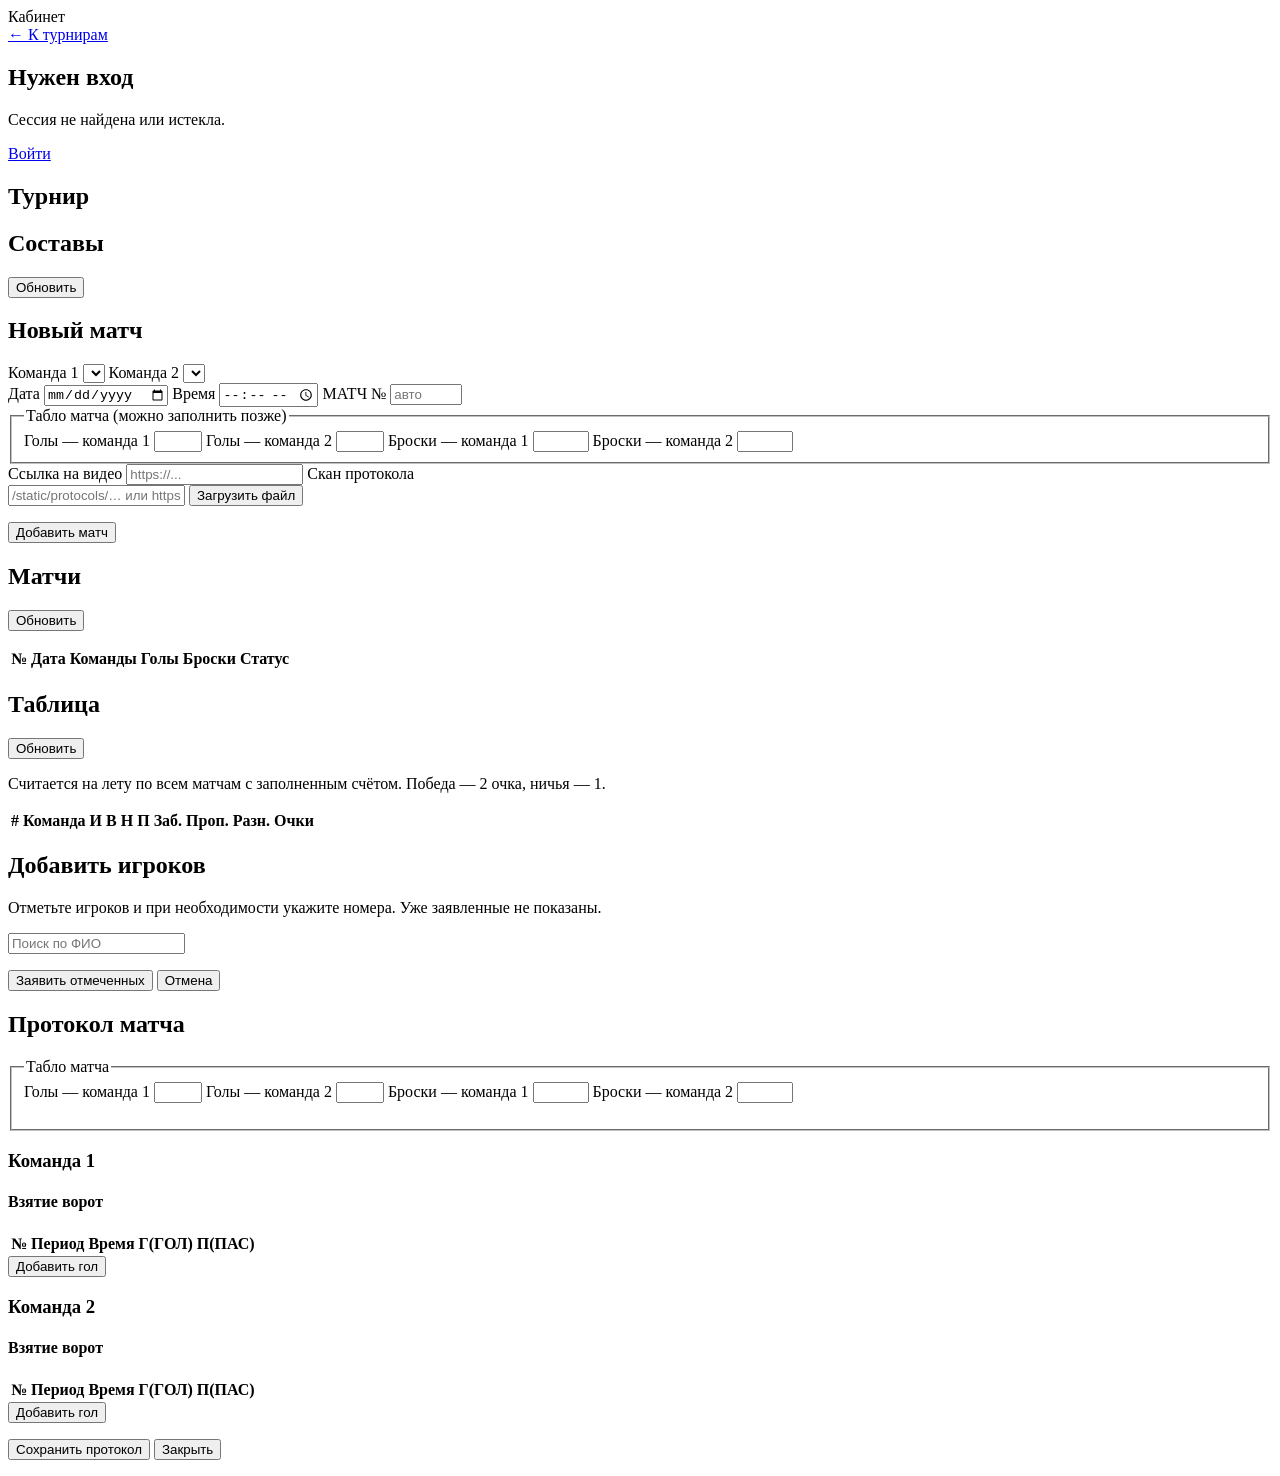
==== static/admin/tournament.html @ 5ac48a23 "Статистика турниров: игроки, заявка, матчи, протокол Турнир получает счёт, составы и статистику по к" ====
<!DOCTYPE html>
<html lang="ru">
  <head>
    <meta charset="utf-8" />
    <meta name="viewport" content="width=device-width, initial-scale=1" />
    <title>Статистика турнира</title>
    <link rel="stylesheet" href="/admin/styles.css" />
  </head>
  <body>
    <header class="top">
      <div class="brand">Кабинет</div>
      <div class="user-bar">
        <a class="btn ghost" href="/admin/">← К турнирам</a>
      </div>
    </header>

    <main>
      <section id="authError" class="login-wrap hidden">
        <div class="card login-card">
          <h1>Нужен вход</h1>
          <p class="muted">Сессия не найдена или истекла.</p>
          <a class="btn primary" href="/admin/">Войти</a>
        </div>
      </section>

      <section id="content" class="hidden">
        <div class="card">
          <div class="row space-between">
            <h1 id="tTitle">Турнир</h1>
            <span id="tMeta" class="muted"></span>
          </div>
          <p id="topError" class="error hidden"></p>
          <p id="regulationHint" class="msg muted hidden"></p>
        </div>

        <!-- ------------------------------- Составы ------------------------------- -->
        <div class="card">
          <div class="row space-between">
            <h2>Составы</h2>
            <button type="button" id="refreshRosterBtn" class="btn">Обновить</button>
          </div>
          <p id="rosterError" class="error hidden"></p>
          <div id="rosterByTeam"></div>
        </div>

        <!-- -------------------------------- Матчи -------------------------------- -->
        <div class="card">
          <h2>Новый матч</h2>
          <form id="gameCreateForm" class="form form-wide">
            <div class="row gap fields-row">
              <label class="grow">Команда 1 <select id="gcTeamA" required></select></label>
              <label class="grow">Команда 2 <select id="gcTeamB" required></select></label>
            </div>
            <div class="row gap fields-row">
              <label class="grow">Дата <input id="gcDate" type="date" required /></label>
              <label class="grow">Время <input id="gcTime" type="time" /></label>
              <label>МАТЧ № <input id="gcPosition" type="number" min="0" max="10000" placeholder="авто" /></label>
            </div>
            <fieldset class="team-picker">
              <legend>Табло матча (можно заполнить позже)</legend>
              <div class="row gap fields-row">
                <label class="grow">Голы — команда 1 <input id="gcScoreA" type="number" min="0" max="99" /></label>
                <label class="grow">Голы — команда 2 <input id="gcScoreB" type="number" min="0" max="99" /></label>
                <label class="grow">Броски — команда 1 <input id="gcShotsA" type="number" min="0" max="999" /></label>
                <label class="grow">Броски — команда 2 <input id="gcShotsB" type="number" min="0" max="999" /></label>
              </div>
            </fieldset>
            <label>Ссылка на видео <input id="gcVideoUrl" type="url" maxlength="1024" placeholder="https://..." /></label>
            <label>Скан протокола
              <div class="row gap upload-row">
                <input id="gcScan" class="grow" type="text" maxlength="1024" placeholder="/static/protocols/… или https://…" />
                <button type="button" id="gcScanUploadBtn" class="btn">Загрузить файл</button>
                <input id="gcScanFile" type="file" accept="image/*,application/pdf" hidden />
              </div>
            </label>
            <p id="gcScanMsg" class="msg muted hidden"></p>
            <button type="submit" class="btn primary">Добавить матч</button>
            <p id="gameCreateMsg" class="msg hidden"></p>
          </form>
        </div>

        <div class="card">
          <div class="row space-between">
            <h2>Матчи</h2>
            <button type="button" id="refreshGamesBtn" class="btn">Обновить</button>
          </div>
          <p id="gamesError" class="error hidden"></p>
          <div class="table-wrap">
            <table class="table">
              <thead>
                <tr>
                  <th>№</th>
                  <th>Дата</th>
                  <th>Команды</th>
                  <th>Голы</th>
                  <th>Броски</th>
                  <th>Статус</th>
                  <th></th>
                </tr>
              </thead>
              <tbody id="gameRows"></tbody>
            </table>
          </div>
        </div>

        <!-- ------------------------------ Таблица ------------------------------ -->
        <div class="card">
          <div class="row space-between">
            <h2>Таблица</h2>
            <button type="button" id="refreshStandingsBtn" class="btn">Обновить</button>
          </div>
          <p class="muted">Считается на лету по всем матчам с заполненным счётом. Победа — 2 очка, ничья — 1.</p>
          <div class="table-wrap">
            <table class="table">
              <thead>
                <tr>
                  <th>#</th><th>Команда</th><th>И</th><th>В</th><th>Н</th><th>П</th>
                  <th>Заб.</th><th>Проп.</th><th>Разн.</th><th>Очки</th>
                </tr>
              </thead>
              <tbody id="standingRows"></tbody>
            </table>
          </div>
        </div>
      </section>
    </main>

    <!-- ------------------ Модалка: добавить игроков в состав ------------------ -->
    <div id="rosterAddModal" class="modal-backdrop hidden" aria-hidden="true">
      <div class="modal card tournament-modal">
        <h2 id="rosterAddTitle">Добавить игроков</h2>
        <p class="muted">Отметьте игроков и при необходимости укажите номера. Уже заявленные не показаны.</p>
        <div class="row gap">
          <input id="rosterAddSearch" class="grow" type="search" placeholder="Поиск по ФИО" />
        </div>
        <ol id="rosterAddList" class="team-list"></ol>
        <div class="row gap">
          <button type="button" id="rosterAddSaveBtn" class="btn primary">Заявить отмеченных</button>
          <button type="button" id="rosterAddCancelBtn" class="btn">Отмена</button>
        </div>
        <p id="rosterAddMsg" class="msg hidden"></p>
      </div>
    </div>

    <!-- --------------------------- Модалка: протокол --------------------------- -->
    <div id="protocolModal" class="modal-backdrop hidden" aria-hidden="true">
      <div class="modal card protocol-modal">
        <div class="row space-between">
          <h2 id="protocolTitle">Протокол матча</h2>
          <span id="protocolRegulation" class="muted"></span>
        </div>

        <fieldset class="team-picker">
          <legend>Табло матча</legend>
          <div class="row gap fields-row">
            <label class="grow"><span id="prLabelGoalsA">Голы — команда 1</span> <input id="prScoreA" type="number" min="0" max="99" /></label>
            <label class="grow"><span id="prLabelGoalsB">Голы — команда 2</span> <input id="prScoreB" type="number" min="0" max="99" /></label>
            <label class="grow"><span id="prLabelShotsA">Броски — команда 1</span> <input id="prShotsA" type="number" min="0" max="999" /></label>
            <label class="grow"><span id="prLabelShotsB">Броски — команда 2</span> <input id="prShotsB" type="number" min="0" max="999" /></label>
          </div>
          <p id="prMismatch" class="error hidden"></p>
        </fieldset>

        <div class="protocol-grid">
          <div class="protocol-side">
            <h3 id="prTeamAName">Команда 1</h3>
            <div id="prLineupA" class="lineup"></div>
            <h4>Взятие ворот</h4>
            <div class="table-wrap">
              <table class="table goals-table">
                <thead>
                  <tr><th>№</th><th>Период</th><th>Время</th><th>Г(ГОЛ)</th><th>П(ПАС)</th><th></th></tr>
                </thead>
                <tbody id="prGoalsA"></tbody>
              </table>
            </div>
            <button type="button" class="btn" data-add-goal="a">Добавить гол</button>
            <p id="prGoalieA" class="msg muted hidden"></p>
          </div>

          <div class="protocol-side">
            <h3 id="prTeamBName">Команда 2</h3>
            <div id="prLineupB" class="lineup"></div>
            <h4>Взятие ворот</h4>
            <div class="table-wrap">
              <table class="table goals-table">
                <thead>
                  <tr><th>№</th><th>Период</th><th>Время</th><th>Г(ГОЛ)</th><th>П(ПАС)</th><th></th></tr>
                </thead>
                <tbody id="prGoalsB"></tbody>
              </table>
            </div>
            <button type="button" class="btn" data-add-goal="b">Добавить гол</button>
            <p id="prGoalieB" class="msg muted hidden"></p>
          </div>
        </div>

        <div class="row gap">
          <button type="button" id="protocolSaveBtn" class="btn primary">Сохранить протокол</button>
          <button type="button" id="protocolCancelBtn" class="btn">Закрыть</button>
        </div>
        <p id="protocolMsg" class="msg hidden"></p>
      </div>
    </div>

    <script src="/admin/tournament.js"></script>
  </body>
</html>
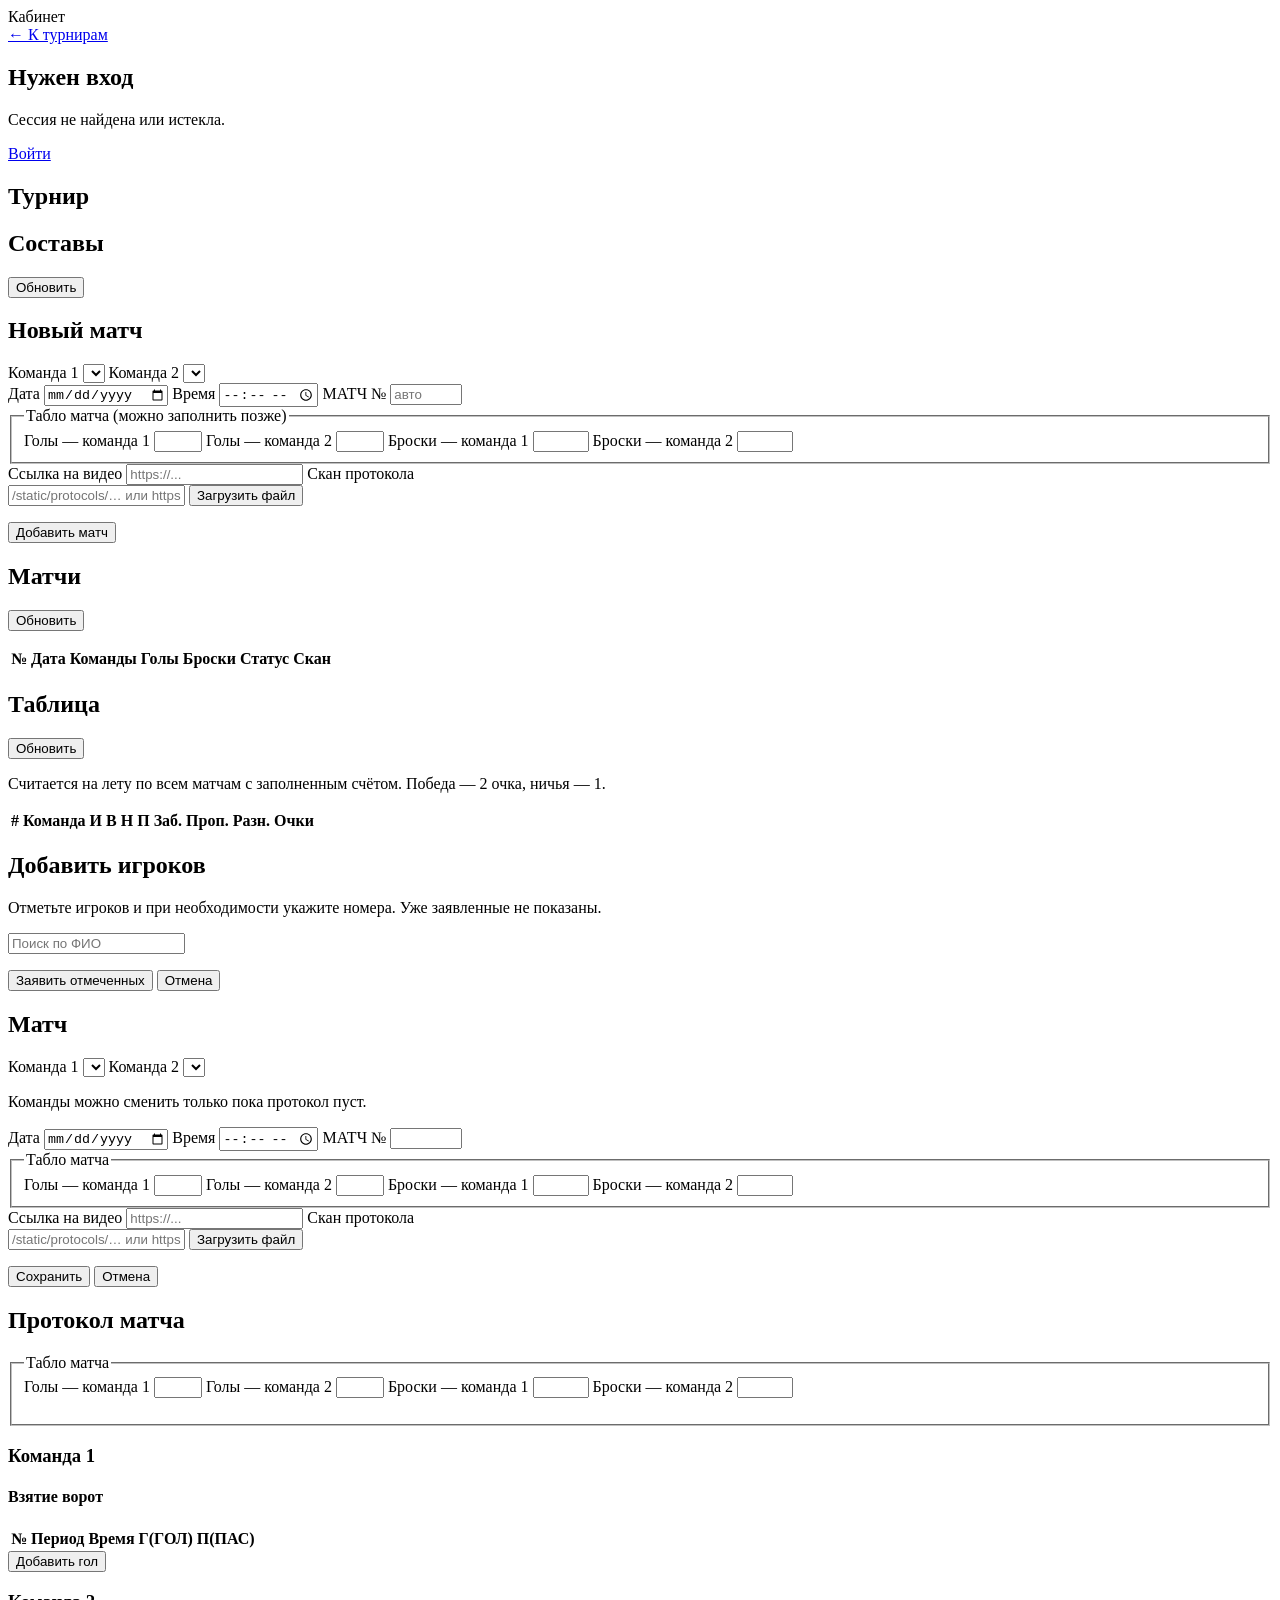
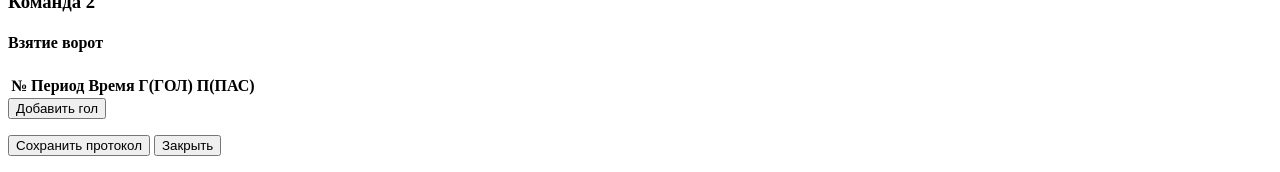
==== commit 7b789ddd: "Правка матча в кабинете: скан и видео можно приложить к уже созданному У матча в экране турнира были" ====
--- a/static/admin/tournament.html
+++ b/static/admin/tournament.html
@@ -95,6 +95,7 @@
                   <th>Голы</th>
                   <th>Броски</th>
                   <th>Статус</th>
+                  <th>Скан</th>
                   <th></th>
                 </tr>
               </thead>
@@ -139,6 +140,50 @@
           <button type="button" id="rosterAddCancelBtn" class="btn">Отмена</button>
         </div>
         <p id="rosterAddMsg" class="msg hidden"></p>
+      </div>
+    </div>
+
+    <!-- ------------------------ Модалка: правка матча ------------------------ -->
+    <div id="gameEditModal" class="modal-backdrop hidden" aria-hidden="true">
+      <div class="modal card tournament-modal">
+        <h2 id="gameEditTitle">Матч</h2>
+        <form id="gameEditForm" class="form form-wide">
+          <input type="hidden" id="geId" />
+          <div class="row gap fields-row">
+            <label class="grow">Команда 1 <select id="geTeamA" required></select></label>
+            <label class="grow">Команда 2 <select id="geTeamB" required></select></label>
+          </div>
+          <p class="muted">Команды можно сменить только пока протокол пуст.</p>
+          <div class="row gap fields-row">
+            <label class="grow">Дата <input id="geDate" type="date" required /></label>
+            <label class="grow">Время <input id="geTime" type="time" /></label>
+            <label>МАТЧ № <input id="gePosition" type="number" min="0" max="10000" /></label>
+          </div>
+          <fieldset class="team-picker">
+            <legend>Табло матча</legend>
+            <div class="row gap fields-row">
+              <label class="grow"><span id="geLabelGoalsA">Голы — команда 1</span> <input id="geScoreA" type="number" min="0" max="99" /></label>
+              <label class="grow"><span id="geLabelGoalsB">Голы — команда 2</span> <input id="geScoreB" type="number" min="0" max="99" /></label>
+              <label class="grow"><span id="geLabelShotsA">Броски — команда 1</span> <input id="geShotsA" type="number" min="0" max="999" /></label>
+              <label class="grow"><span id="geLabelShotsB">Броски — команда 2</span> <input id="geShotsB" type="number" min="0" max="999" /></label>
+            </div>
+          </fieldset>
+          <label>Ссылка на видео <input id="geVideoUrl" type="url" maxlength="1024" placeholder="https://..." /></label>
+          <label>Скан протокола
+            <div class="row gap upload-row">
+              <input id="geScan" class="grow" type="text" maxlength="1024" placeholder="/static/protocols/… или https://…" />
+              <button type="button" id="geScanUploadBtn" class="btn">Загрузить файл</button>
+              <input id="geScanFile" type="file" accept="image/*,application/pdf" hidden />
+            </div>
+          </label>
+          <p id="geScanMsg" class="msg muted hidden"></p>
+          <p id="geScanPreview" class="msg muted hidden"></p>
+          <div class="row gap">
+            <button type="submit" class="btn primary">Сохранить</button>
+            <button type="button" id="gameEditCancelBtn" class="btn">Отмена</button>
+          </div>
+          <p id="gameEditMsg" class="msg hidden"></p>
+        </form>
       </div>
     </div>
 
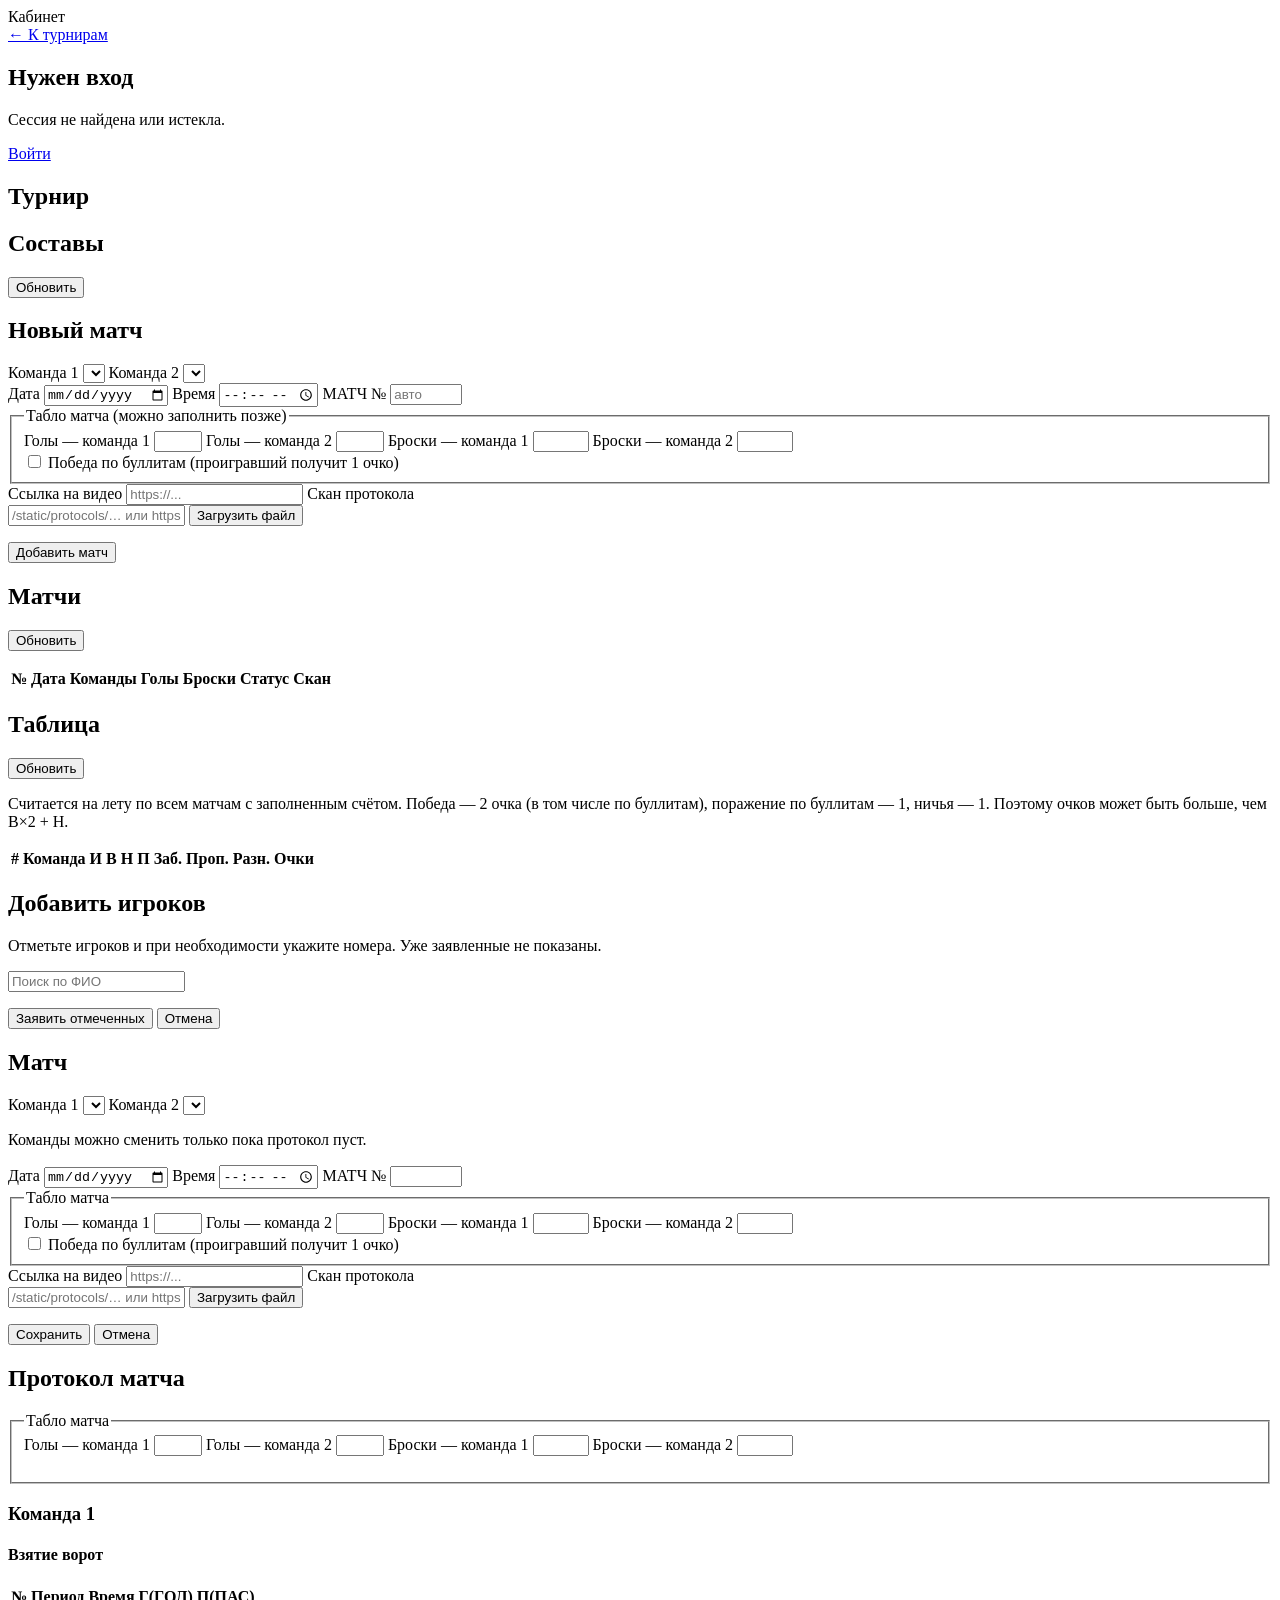
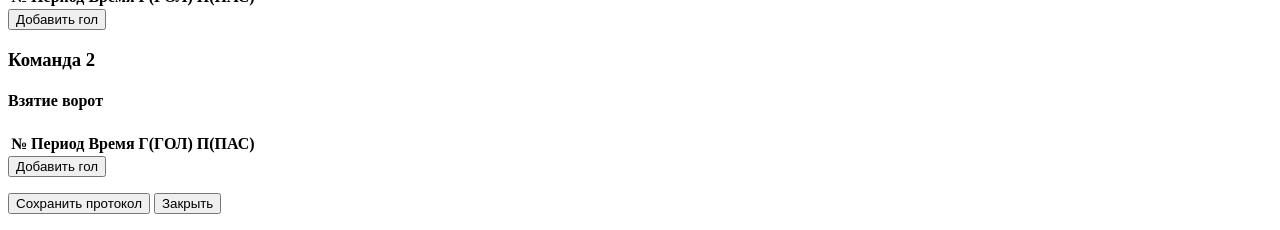
==== commit 54bd16f0: "Буллиты: победа по буллитам 2 очка, поражение по буллитам 1 Матч, решённый серией буллитов, по счёту" ====
--- a/static/admin/tournament.html
+++ b/static/admin/tournament.html
@@ -64,6 +64,7 @@
                 <label class="grow">Броски — команда 1 <input id="gcShotsA" type="number" min="0" max="999" /></label>
                 <label class="grow">Броски — команда 2 <input id="gcShotsB" type="number" min="0" max="999" /></label>
               </div>
+              <label class="checkbox-row"><input id="gcShootout" type="checkbox" /> Победа по буллитам <span class="muted">(проигравший получит 1 очко)</span></label>
             </fieldset>
             <label>Ссылка на видео <input id="gcVideoUrl" type="url" maxlength="1024" placeholder="https://..." /></label>
             <label>Скан протокола
@@ -110,7 +111,7 @@
             <h2>Таблица</h2>
             <button type="button" id="refreshStandingsBtn" class="btn">Обновить</button>
           </div>
-          <p class="muted">Считается на лету по всем матчам с заполненным счётом. Победа — 2 очка, ничья — 1.</p>
+          <p class="muted">Считается на лету по всем матчам с заполненным счётом. Победа — 2 очка (в том числе по буллитам), поражение по буллитам — 1, ничья — 1. Поэтому очков может быть больше, чем В×2 + Н.</p>
           <div class="table-wrap">
             <table class="table">
               <thead>
@@ -167,6 +168,7 @@
               <label class="grow"><span id="geLabelShotsA">Броски — команда 1</span> <input id="geShotsA" type="number" min="0" max="999" /></label>
               <label class="grow"><span id="geLabelShotsB">Броски — команда 2</span> <input id="geShotsB" type="number" min="0" max="999" /></label>
             </div>
+            <label class="checkbox-row"><input id="geShootout" type="checkbox" /> Победа по буллитам <span class="muted">(проигравший получит 1 очко)</span></label>
           </fieldset>
           <label>Ссылка на видео <input id="geVideoUrl" type="url" maxlength="1024" placeholder="https://..." /></label>
           <label>Скан протокола
